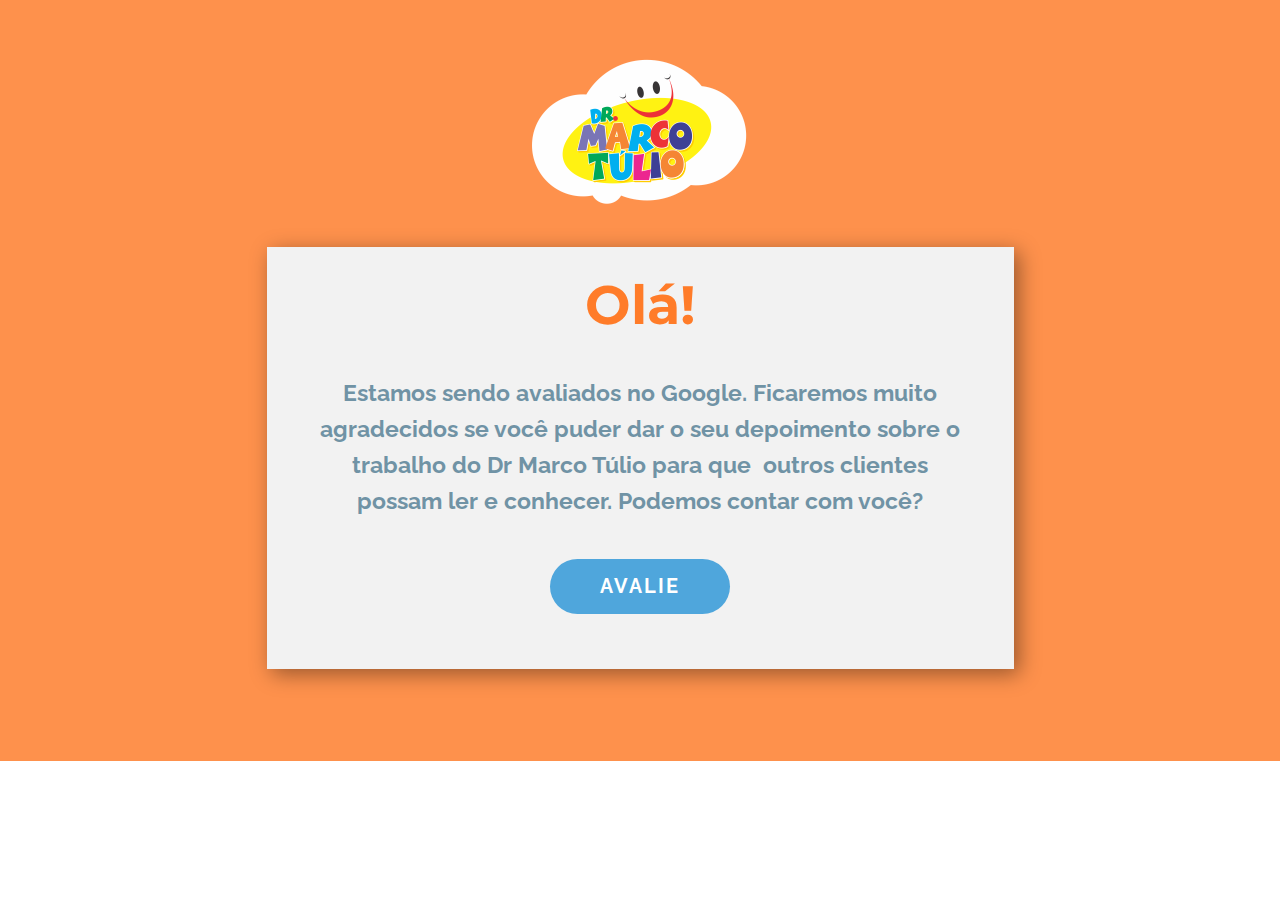
==== index.html @ 2e050c02 "adicionando arquivos" ====
<!DOCTYPE html>
<html style="font-size: 18px;" lang="pt-BR">
  <head>
    <meta name="viewport" content="width=device-width, initial-scale=1.0">
    <meta charset="utf-8">
    <meta name="keywords" content="Escola, Escola Fundamental, Ensino Infantil, Waldorf, Pedagogia">
    <meta name="description" content="Escola de Educação Infantil e Ensino Fundamental em Lavras-MG, cuja proposta inspira-se na Pedagogia Waldorf.">
    <meta name="page_type" content="np-template-header-footer-from-plugin">
    <title>Beefree</title>
    <link rel="stylesheet" href="nicepage.css" media="screen">
<link rel="stylesheet" href="Beefree.css" media="screen">
    <script class="u-script" type="text/javascript" src="jquery.js" defer=""></script>
    <script class="u-script" type="text/javascript" src="nicepage.js" defer=""></script>
    <meta name="generator" content="Lucas Henrique">
    <link rel="icon" href="images/favicon1.png">
    <link id="u-theme-google-font" rel="stylesheet" href="https://fonts.googleapis.com/css?family=Montserrat:100,100i,200,200i,300,300i,400,400i,500,500i,600,600i,700,700i,800,800i,900,900i|Raleway:100,100i,200,200i,300,300i,400,400i,500,500i,600,600i,700,700i,800,800i,900,900i">
    
    
    <script type="application/ld+json">{
		"@context": "http://schema.org",
		"@type": "Organization",
		"name": "Nidus",
		"sameAs": []
}</script>
    <meta name="theme-color" content="#ec8700">
    <meta property="og:title" content="Beefree">
    <meta property="og:description" content="Escola de Educação Infantil e Ensino Fundamental em Lavras-MG, cuja proposta inspira-se na Pedagogia Waldorf.">
    <meta property="og:type" content="website">
  <meta name="facebook-domain-verification" content="37drn9i1d4fql0vxrgxawu5mbb6asq" /></head>
  <body data-home-page="Beefree.html" data-home-page-title="Beefree" class="u-body">
    <section class="u-clearfix u-custom-color-8 u-section-1" id="carousel_aed3">
      <div class="u-clearfix u-sheet u-sheet-1">
        <img class="u-image u-image-default u-preserve-proportions u-image-1" src="images/perfil.png" alt="" data-image-width="220" data-image-height="150">
        <div class="u-align-center u-container-style u-expanded-width-xs u-grey-5 u-group u-group-1">
          <div class="u-container-layout u-container-layout-1">
            <h1 class="u-text u-text-custom-color-7 u-text-default u-text-1"> Olá! </h1>
            <p class="u-text u-text-custom-color-10 u-text-2"> Estamos  sendo  avaliados no Google. Ficaremos muito agradecidos se você puder  dar  o seu depoimento sobre o trabalho do  Dr Marco Túlio  para que&nbsp; outros clientes possam ler e conhecer. Podemos contar com você?</p>
            <a href="https://g.page/r/CcRVpWSNOVheEBE/review" class="u-border-none u-btn u-btn-round u-button-style u-color-scheme-summer-time u-color-style-multicolor-1 u-custom-color-9 u-radius-50 u-btn-1" target="_blank">AVALIE</a>
          </div>
        </div>
      </div>
    </section>
    
  </body>
</html>
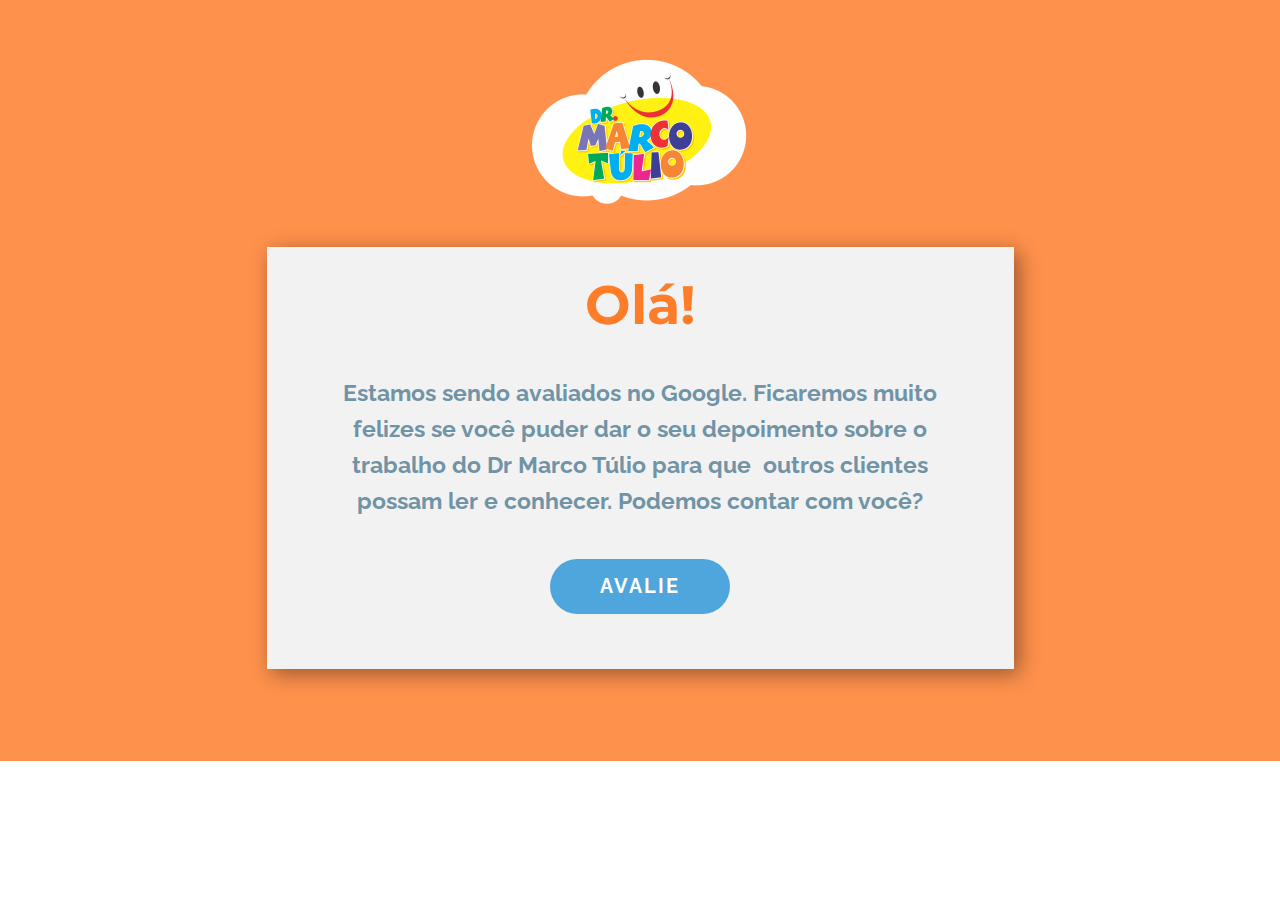
==== commit ffa39ee4: "alteração de palavra" ====
--- a/index.html
+++ b/index.html
@@ -3,16 +3,14 @@
   <head>
     <meta name="viewport" content="width=device-width, initial-scale=1.0">
     <meta charset="utf-8">
-    <meta name="keywords" content="Escola, Escola Fundamental, Ensino Infantil, Waldorf, Pedagogia">
-    <meta name="description" content="Escola de Educação Infantil e Ensino Fundamental em Lavras-MG, cuja proposta inspira-se na Pedagogia Waldorf.">
     <meta name="page_type" content="np-template-header-footer-from-plugin">
-    <title>Beefree</title>
+    <title>Dente Feliz</title>
     <link rel="stylesheet" href="nicepage.css" media="screen">
 <link rel="stylesheet" href="Beefree.css" media="screen">
     <script class="u-script" type="text/javascript" src="jquery.js" defer=""></script>
     <script class="u-script" type="text/javascript" src="nicepage.js" defer=""></script>
     <meta name="generator" content="Lucas Henrique">
-    <link rel="icon" href="images/favicon1.png">
+    <link rel="icon" href="logo-arredondado.png">
     <link id="u-theme-google-font" rel="stylesheet" href="https://fonts.googleapis.com/css?family=Montserrat:100,100i,200,200i,300,300i,400,400i,500,500i,600,600i,700,700i,800,800i,900,900i|Raleway:100,100i,200,200i,300,300i,400,400i,500,500i,600,600i,700,700i,800,800i,900,900i">
     
     
@@ -34,7 +32,7 @@
         <div class="u-align-center u-container-style u-expanded-width-xs u-grey-5 u-group u-group-1">
           <div class="u-container-layout u-container-layout-1">
             <h1 class="u-text u-text-custom-color-7 u-text-default u-text-1"> Olá! </h1>
-            <p class="u-text u-text-custom-color-10 u-text-2"> Estamos  sendo  avaliados no Google. Ficaremos muito agradecidos se você puder  dar  o seu depoimento sobre o trabalho do  Dr Marco Túlio  para que&nbsp; outros clientes possam ler e conhecer. Podemos contar com você?</p>
+            <p class="u-text u-text-custom-color-10 u-text-2"> Estamos  sendo  avaliados no Google. Ficaremos muito felizes se você puder  dar  o seu depoimento sobre o trabalho do  Dr Marco Túlio  para que&nbsp; outros clientes possam ler e conhecer. Podemos contar com você?</p>
             <a href="https://g.page/r/CcRVpWSNOVheEBE/review" class="u-border-none u-btn u-btn-round u-button-style u-color-scheme-summer-time u-color-style-multicolor-1 u-custom-color-9 u-radius-50 u-btn-1" target="_blank">AVALIE</a>
           </div>
         </div>
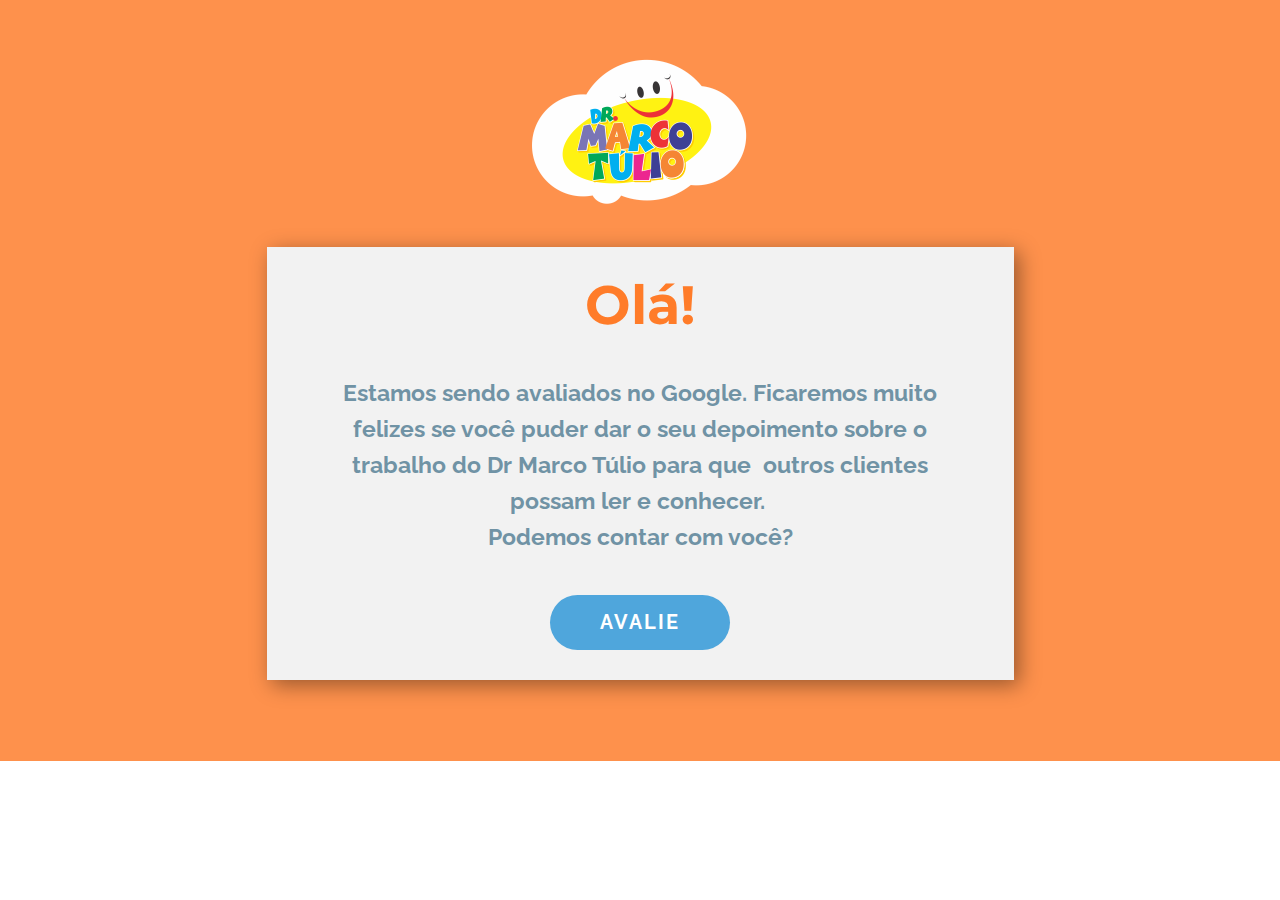
==== commit aae848d9: "alteração texto" ====
--- a/index.html
+++ b/index.html
@@ -32,7 +32,8 @@
         <div class="u-align-center u-container-style u-expanded-width-xs u-grey-5 u-group u-group-1">
           <div class="u-container-layout u-container-layout-1">
             <h1 class="u-text u-text-custom-color-7 u-text-default u-text-1"> Olá! </h1>
-            <p class="u-text u-text-custom-color-10 u-text-2"> Estamos  sendo  avaliados no Google. Ficaremos muito felizes se você puder  dar  o seu depoimento sobre o trabalho do  Dr Marco Túlio  para que&nbsp; outros clientes possam ler e conhecer. Podemos contar com você?</p>
+            <p class="u-text u-text-custom-color-10 u-text-2"> Estamos sendo avaliados no Google. Ficaremos muito felizes se você puder dar o seu depoimento sobre o trabalho do Dr Marco Túlio para que&nbsp; outros clientes possam ler e conhecer.&nbsp;<br>Podemos contar com você?
+            </p>
             <a href="https://g.page/r/CcRVpWSNOVheEBE/review" class="u-border-none u-btn u-btn-round u-button-style u-color-scheme-summer-time u-color-style-multicolor-1 u-custom-color-9 u-radius-50 u-btn-1" target="_blank">AVALIE</a>
           </div>
         </div>
